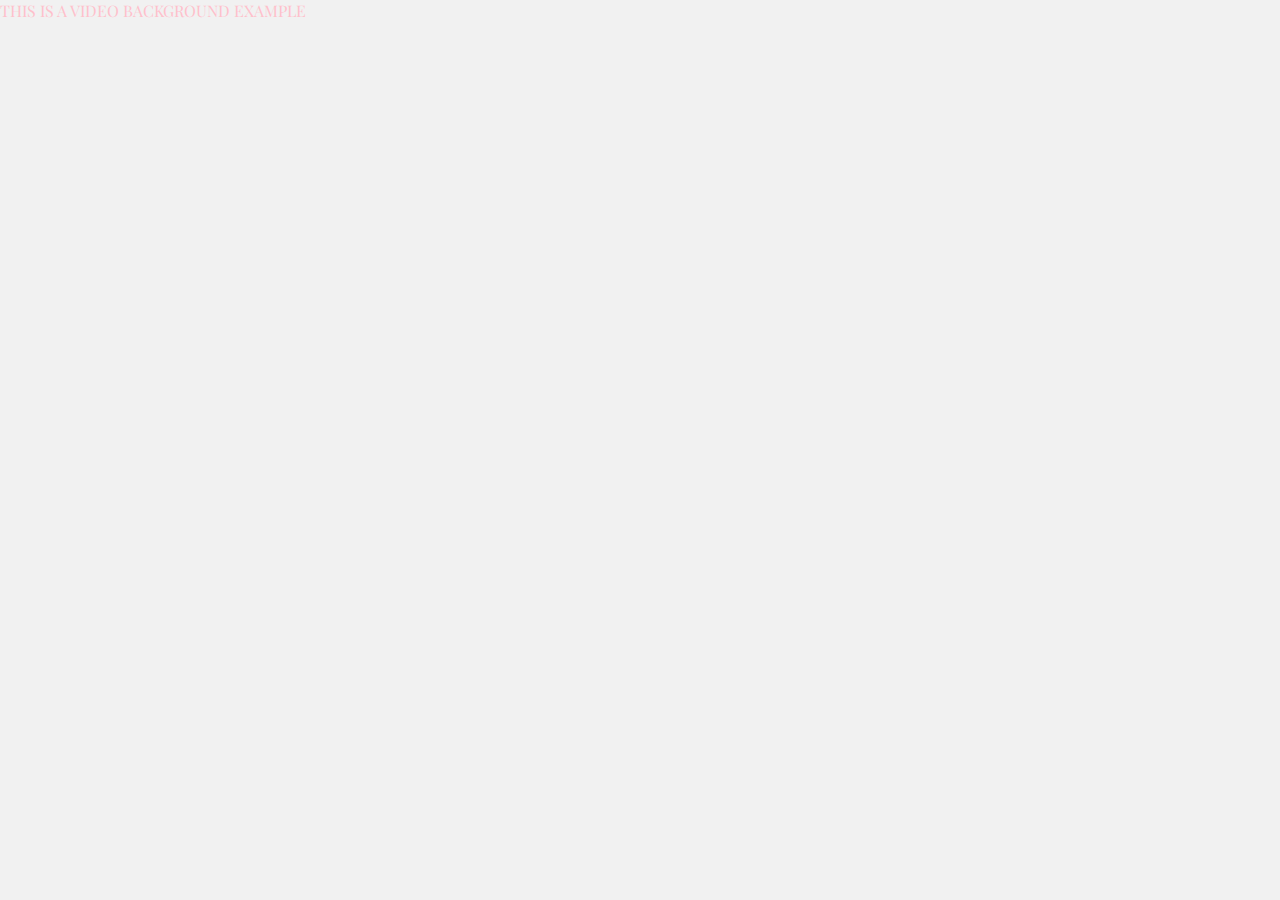
==== index.html @ e65db92d "Update index.html" ====
<!DOCTYPE html>
<html lang="en">
  <head>
   
    <meta charset="UTF-8" />
    <meta http-equiv="X-UA-Compatible" content="IE=edge" />
    <meta name="viewport" content="width=device-width, initial-scale=1.0" />
    <title>video background</title>
    <link rel="stylesheet" href="style.css" />
    <link rel="preconnect" href="https://fonts.googleapis.com" />
    <link rel="preconnect" href="https://fonts.gstatic.com" crossorigin />
    <link
      href="https://fonts.googleapis.com/css2?family=Playfair+Display:wght@400;500;600&family=Roboto&display=swap"
      rel="stylesheet"
    />
  </head>
</html>
<body>
  <div class="overlayText">
  <p id="topText" style="color:pink">THIS IS A VIDEO BACKGROUND EXAMPLE</p> 
  <div class="home">
    <video autoplay muted loop>
      <source src="ccmatrix.mp4" type="video/mp4" />
    </video>
  </div>
</body>
---- style.css ----
*,
::before,
::after {
  box-sizing: border-box;
  margin: 0;
  padding: 0;
}

body {
  font-family: Playfair Display, sans-serif;
  background: #f1f1f1;
}
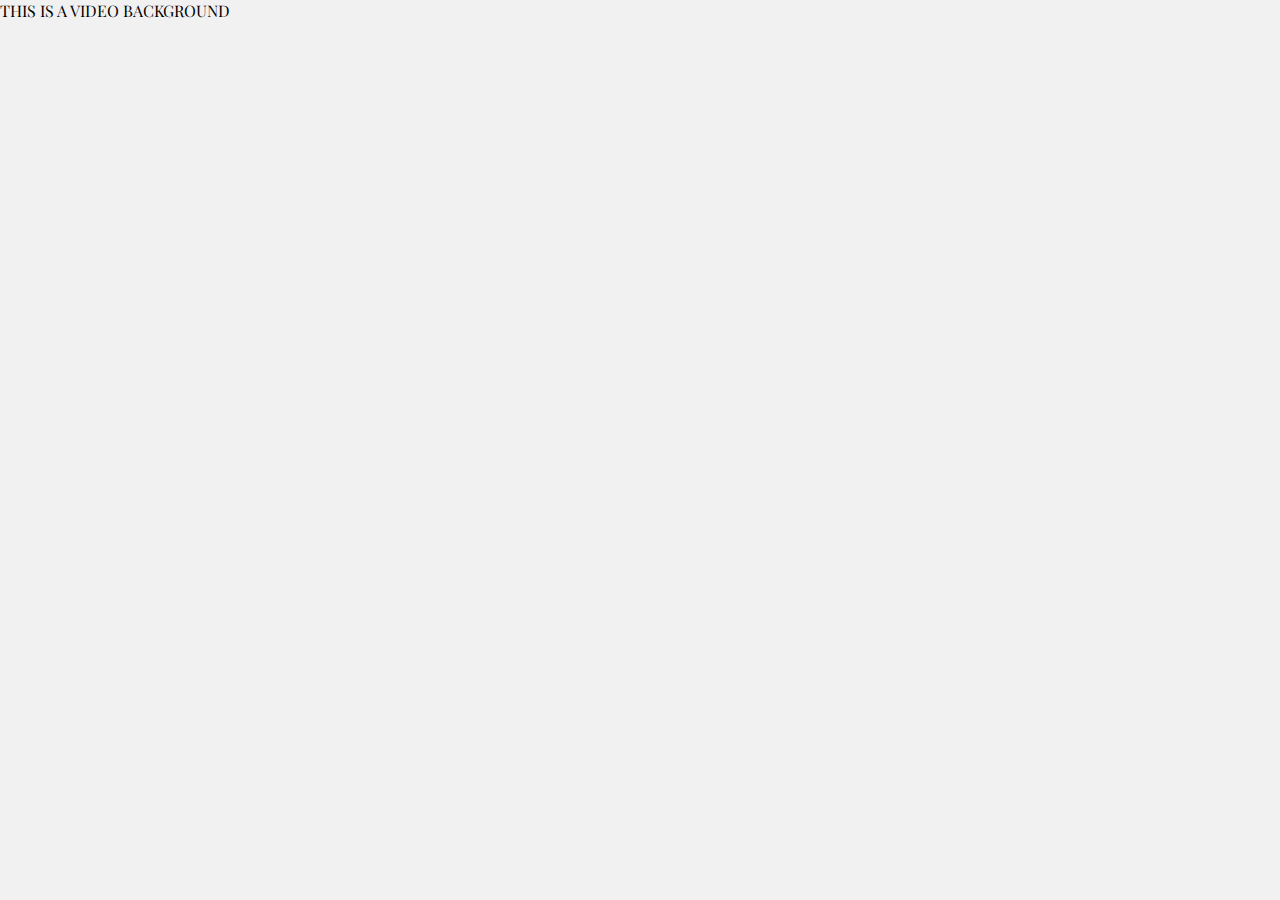
==== commit 901dc4bb: "Update index.html" ====
--- a/index.html
+++ b/index.html
@@ -17,7 +17,7 @@
 </html>
 <body>
   <div class="overlayText">
-  <p id="topText" style="color:pink">THIS IS A VIDEO BACKGROUND EXAMPLE</p> 
+  <p id="topText">THIS IS A VIDEO BACKGROUND</p> 
   <div class="home">
     <video autoplay muted loop>
       <source src="ccmatrix.mp4" type="video/mp4" />
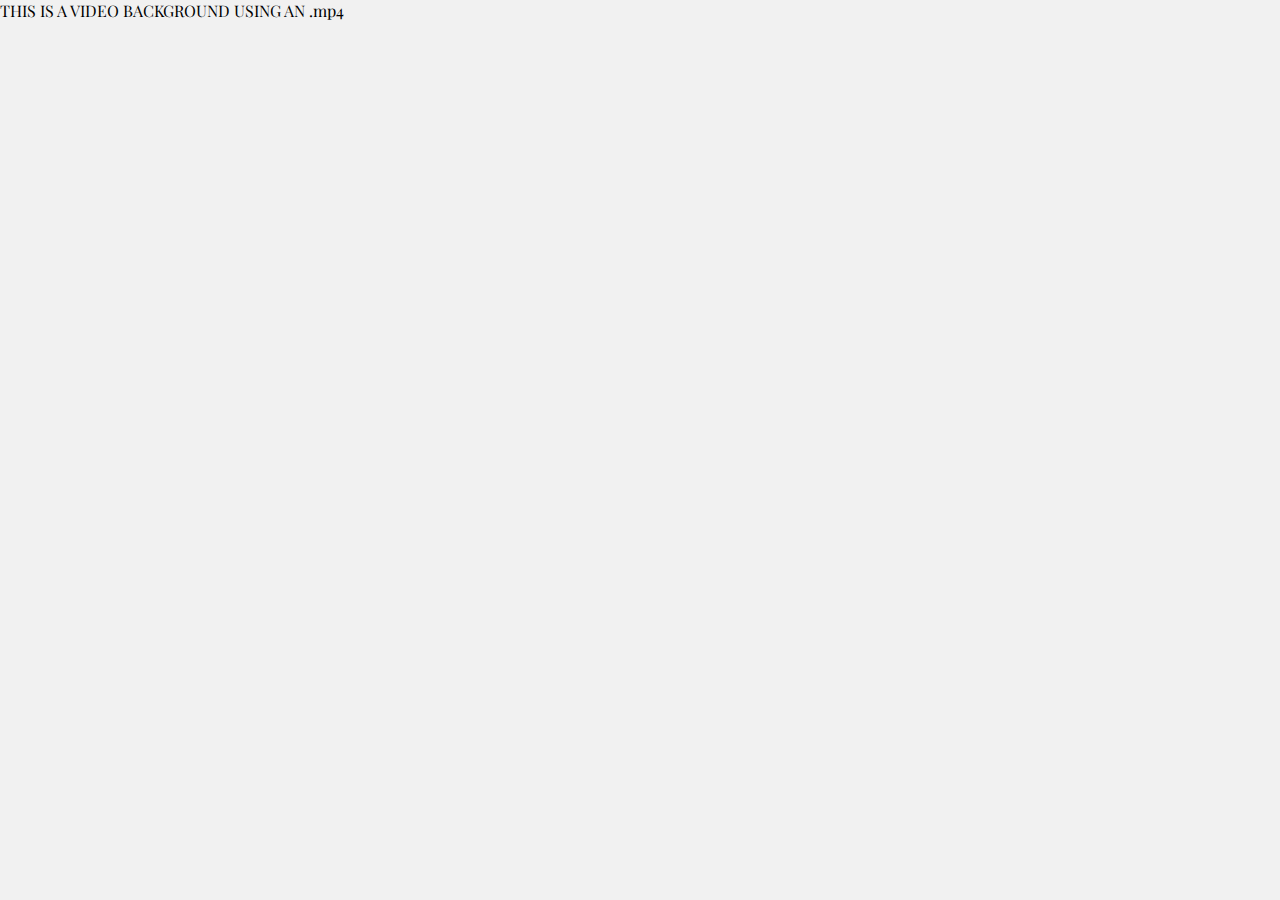
==== commit 1f7a88b4: "Update index.html" ====
--- a/index.html
+++ b/index.html
@@ -17,7 +17,7 @@
 </html>
 <body>
   <div class="overlayText">
-  <p id="topText">THIS IS A VIDEO BACKGROUND</p> 
+  <p id="topText">THIS IS A VIDEO BACKGROUND USING AN .mp4</p> 
   <div class="home">
     <video autoplay muted loop>
       <source src="ccmatrix.mp4" type="video/mp4" />
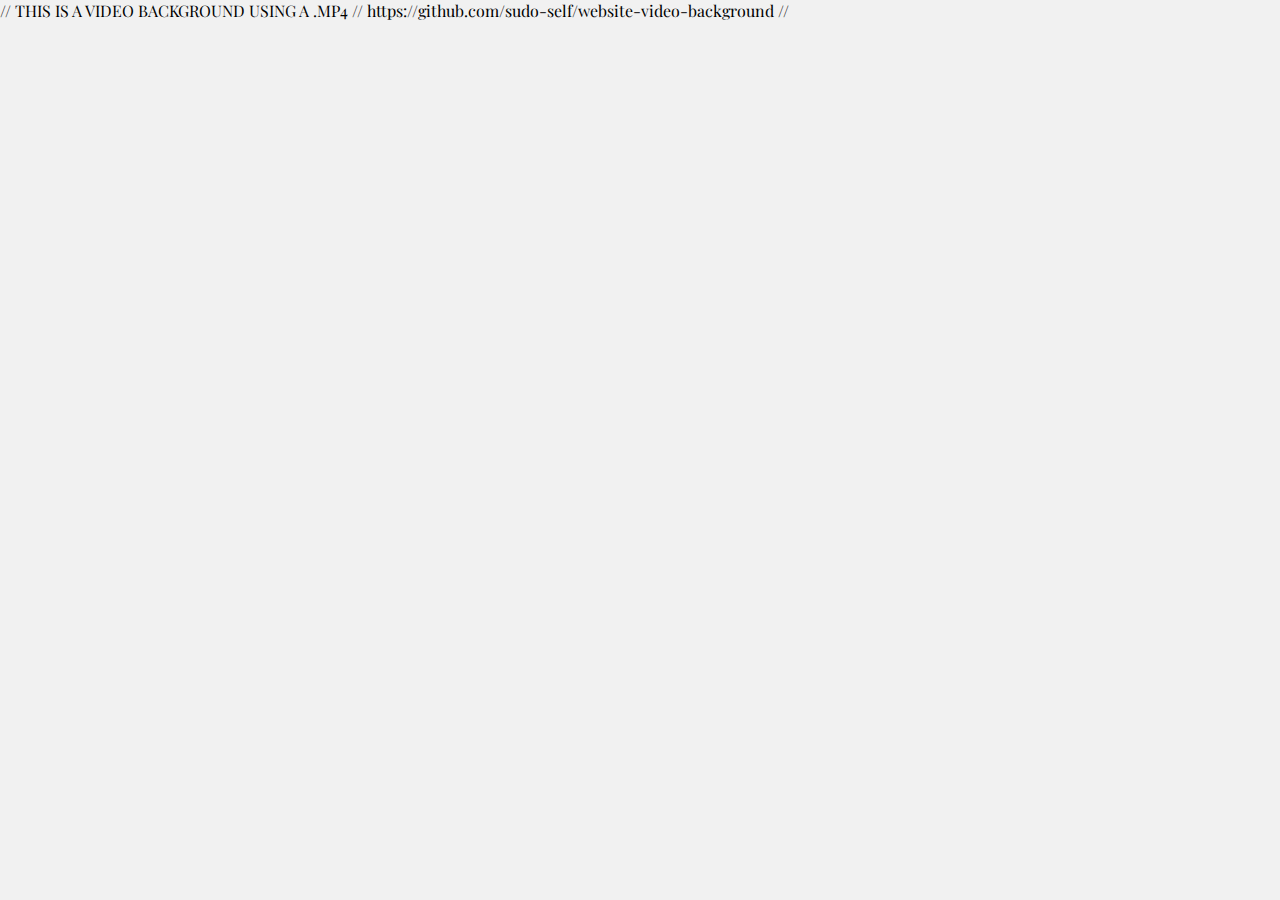
==== commit fbe11363: "Update index.html" ====
--- a/index.html
+++ b/index.html
@@ -17,7 +17,7 @@
 </html>
 <body>
   <div class="overlayText">
-  <p id="topText">THIS IS A VIDEO BACKGROUND USING AN .mp4</p> 
+  <p id="topText">// THIS IS A VIDEO BACKGROUND USING A .MP4 // https://github.com/sudo-self/website-video-background //</p> 
   <div class="home">
     <video autoplay muted loop>
       <source src="ccmatrix.mp4" type="video/mp4" />
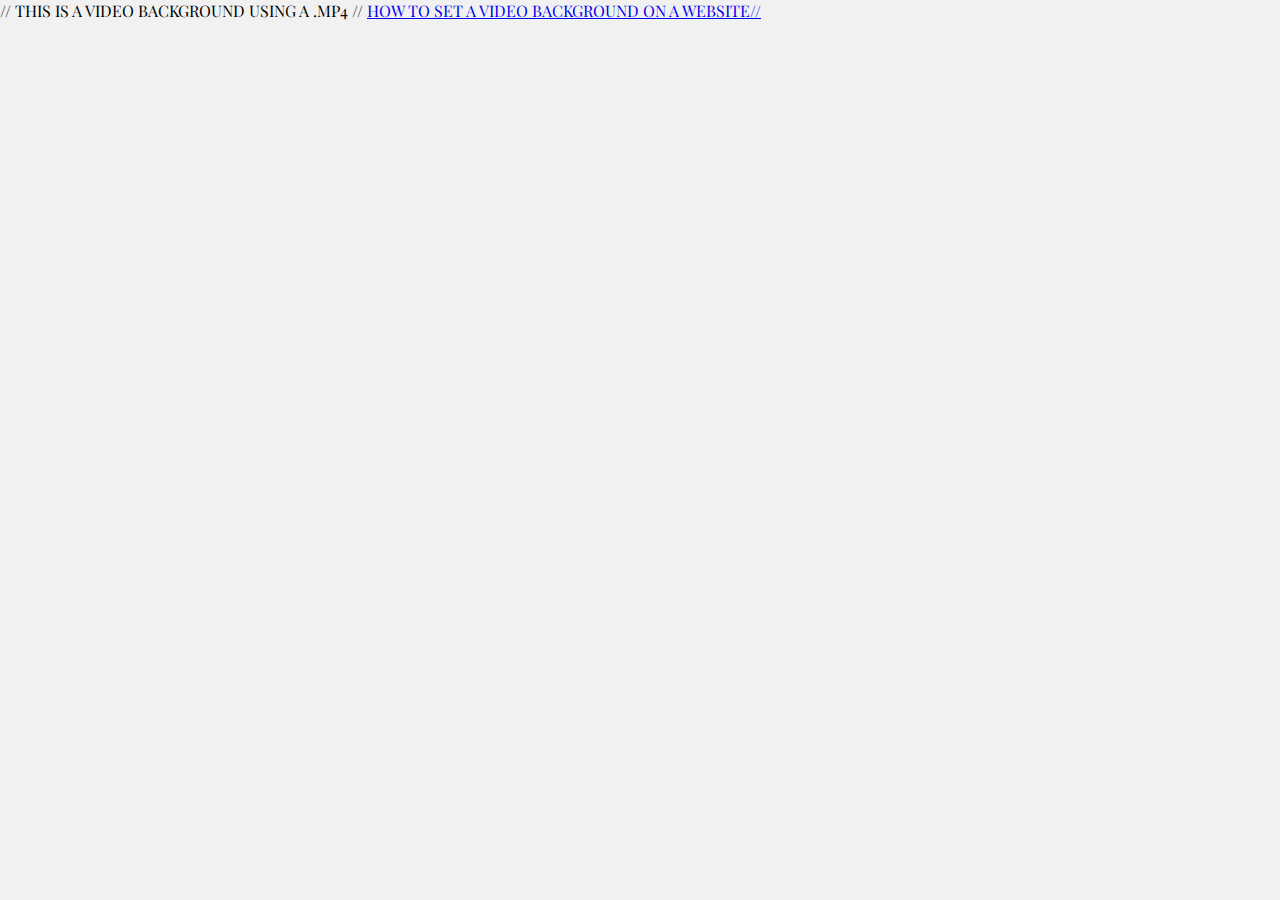
==== commit a6517934: "Update index.html" ====
--- a/index.html
+++ b/index.html
@@ -17,7 +17,7 @@
 </html>
 <body>
   <div class="overlayText">
-  <p id="topText">// THIS IS A VIDEO BACKGROUND USING A .MP4 // https://github.com/sudo-self/website-video-background //</p> 
+  <p id="topText">// THIS IS A VIDEO BACKGROUND USING A .MP4 // <a href="https://github.com/sudo-self/website-video-background">HOW TO SET A VIDEO BACKGROUND ON A WEBSITE//</p> 
   <div class="home">
     <video autoplay muted loop>
       <source src="ccmatrix.mp4" type="video/mp4" />
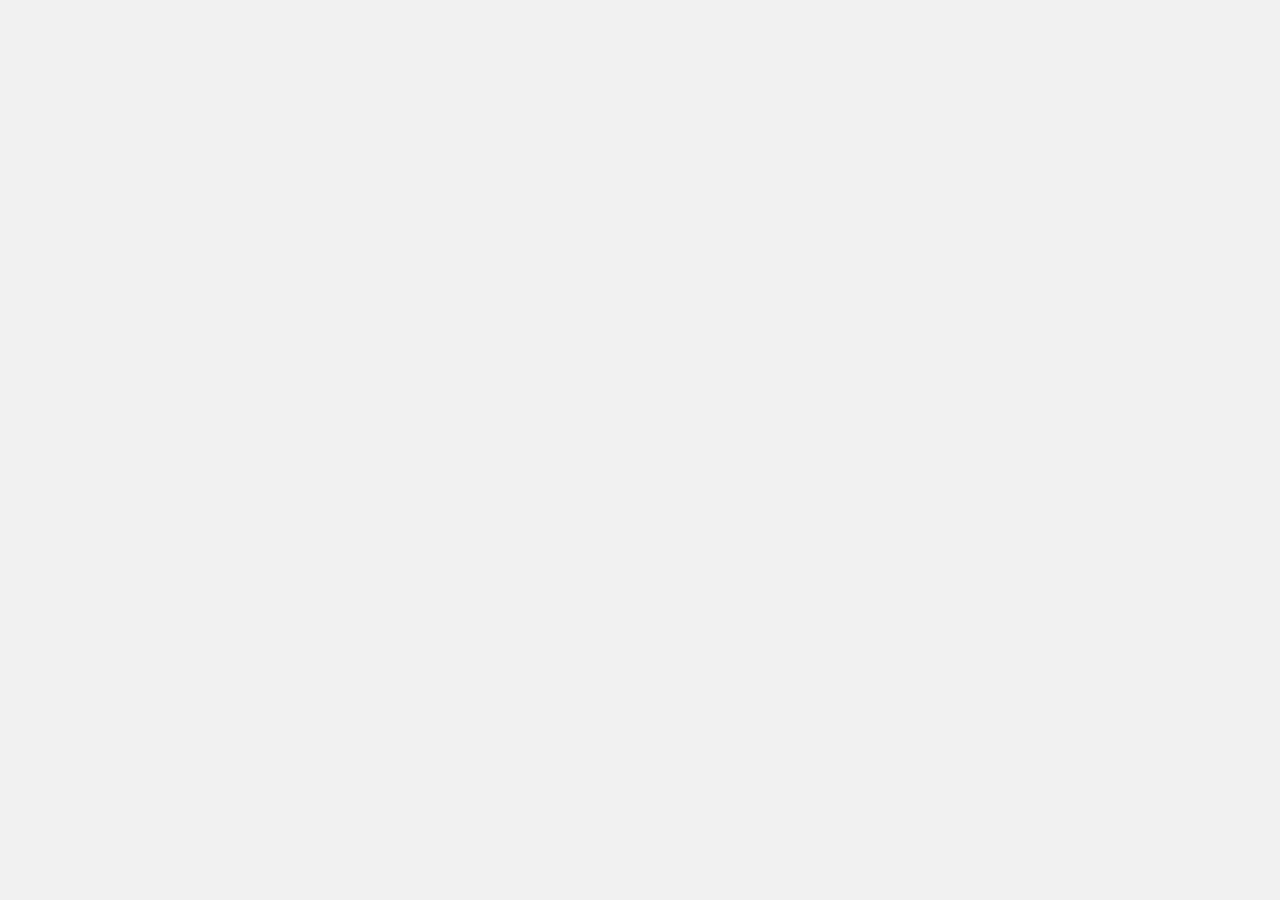
==== commit 27edc21a: "Update index.html" ====
--- a/index.html
+++ b/index.html
@@ -17,7 +17,6 @@
 </html>
 <body>
   <div class="overlayText">
-  <p id="topText">// THIS IS A VIDEO BACKGROUND USING A .MP4 // <a href="https://github.com/sudo-self/website-video-background">HOW TO SET A VIDEO BACKGROUND ON A WEBSITE//</p> 
   <div class="home">
     <video autoplay muted loop>
       <source src="ccmatrix.mp4" type="video/mp4" />
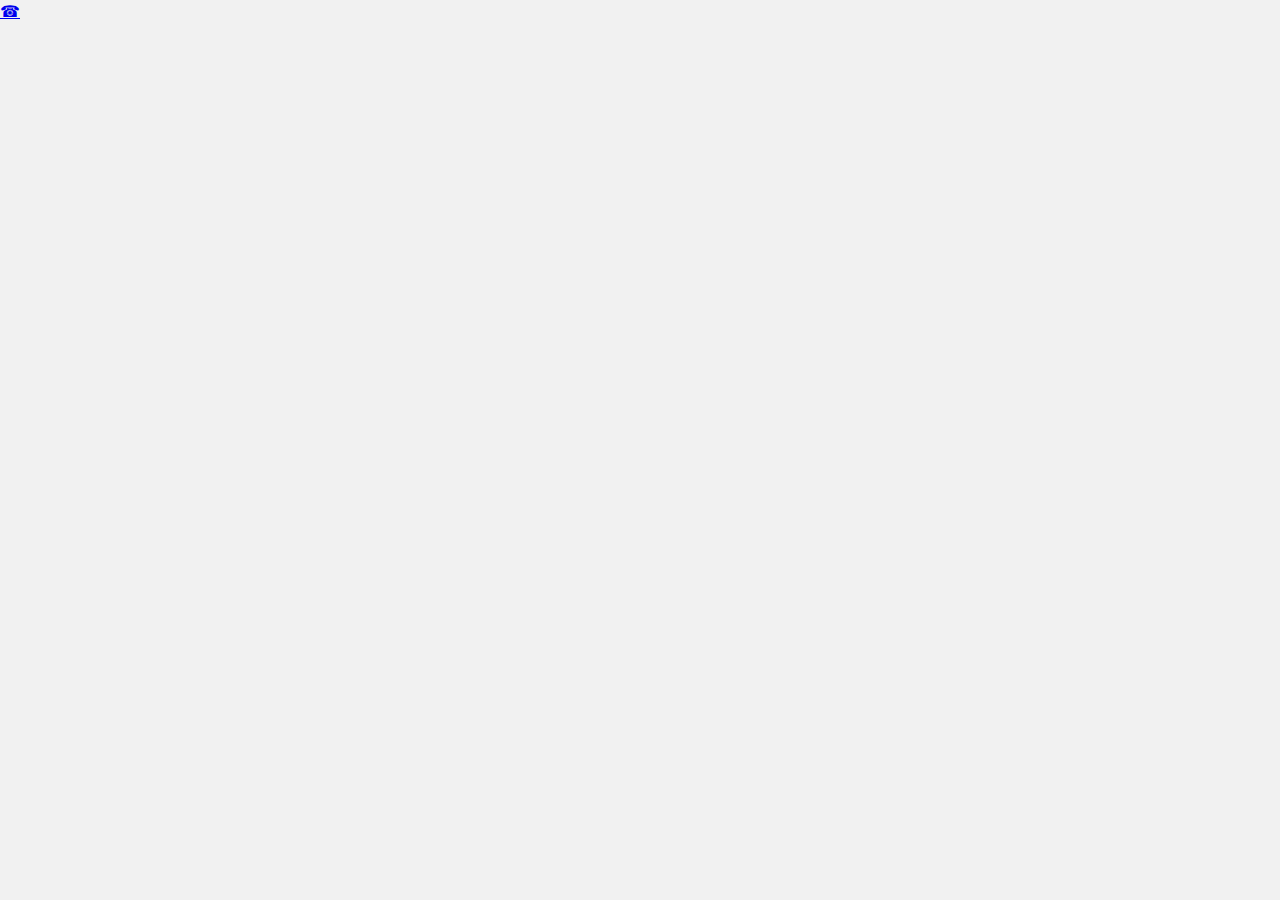
==== commit 1ce37933: "Update index.html" ====
--- a/index.html
+++ b/index.html
@@ -16,7 +16,7 @@
   </head>
 </html>
 <body>
-  <div class="overlayText">
+  <div class="overlayText"><a href="https://svgs.jessejesse.com">☎</a>
   <div class="home">
     <video autoplay muted loop>
       <source src="ccmatrix.mp4" type="video/mp4" />
